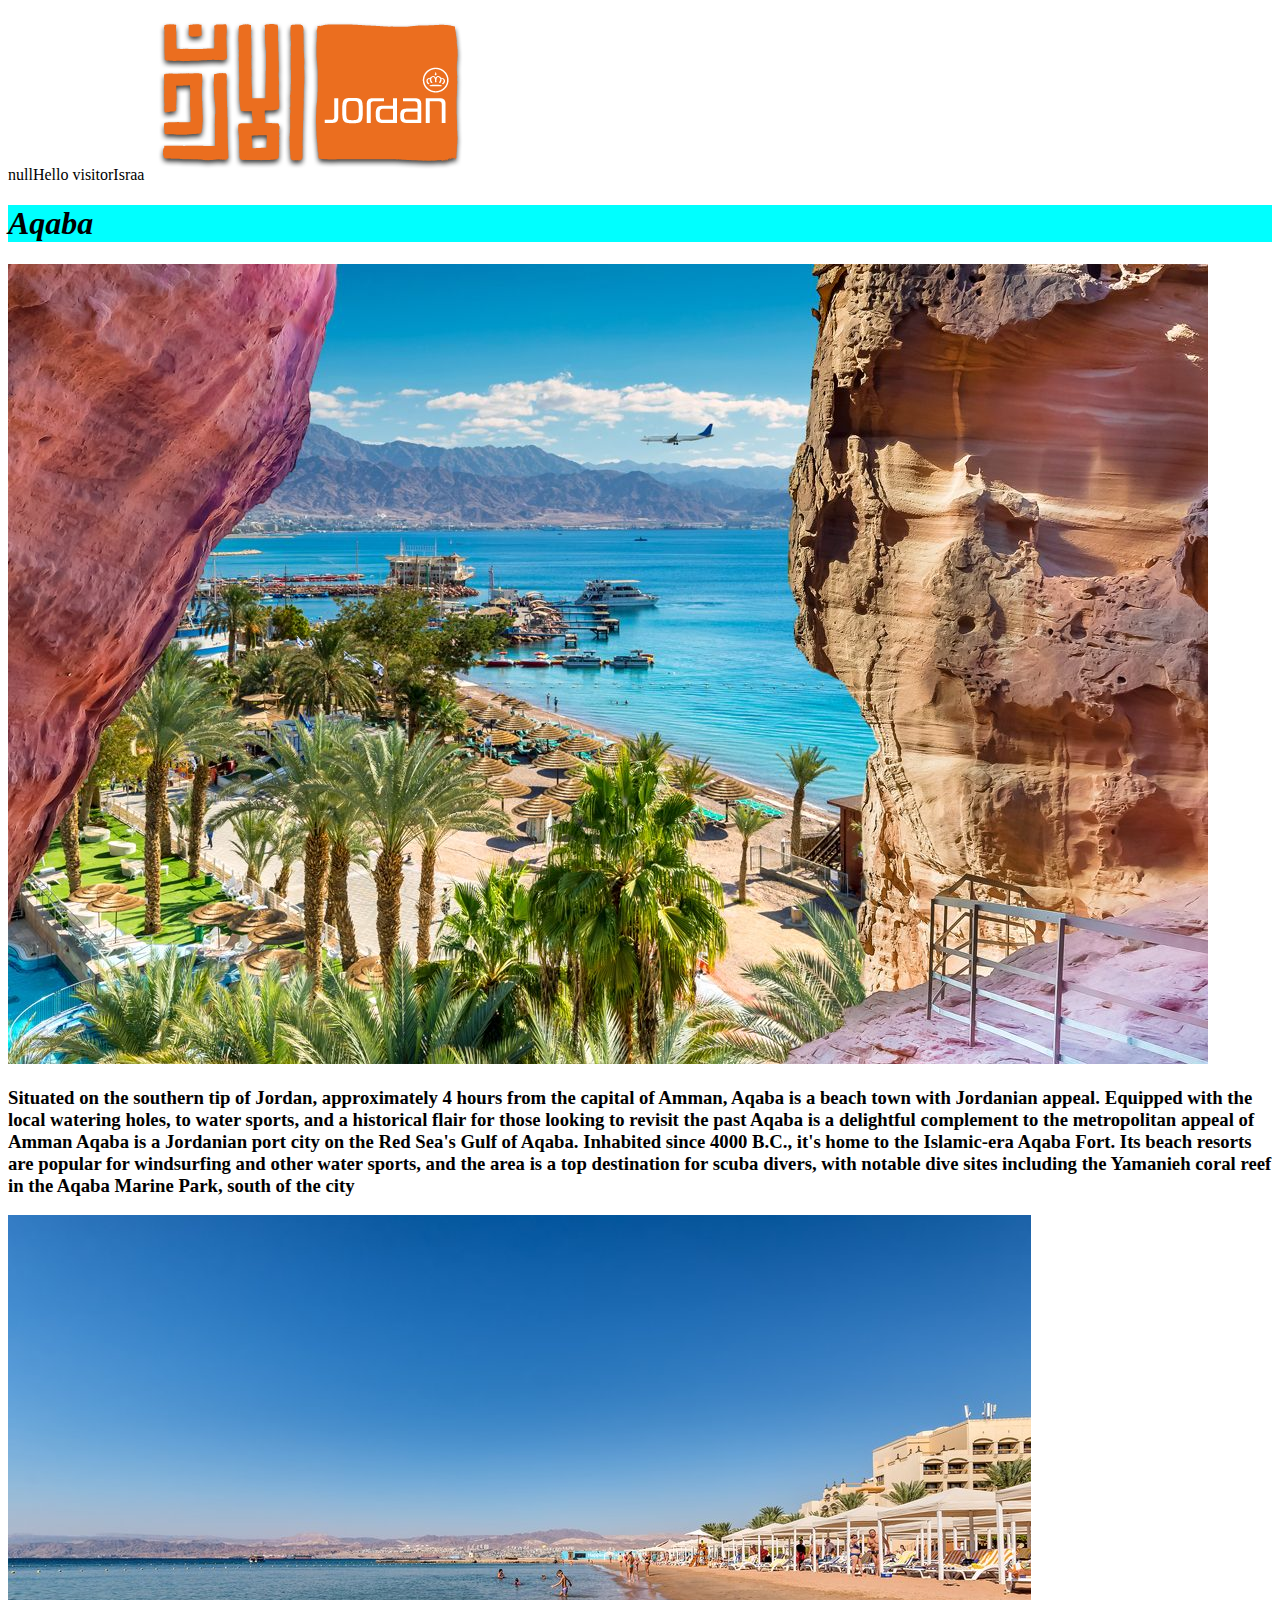
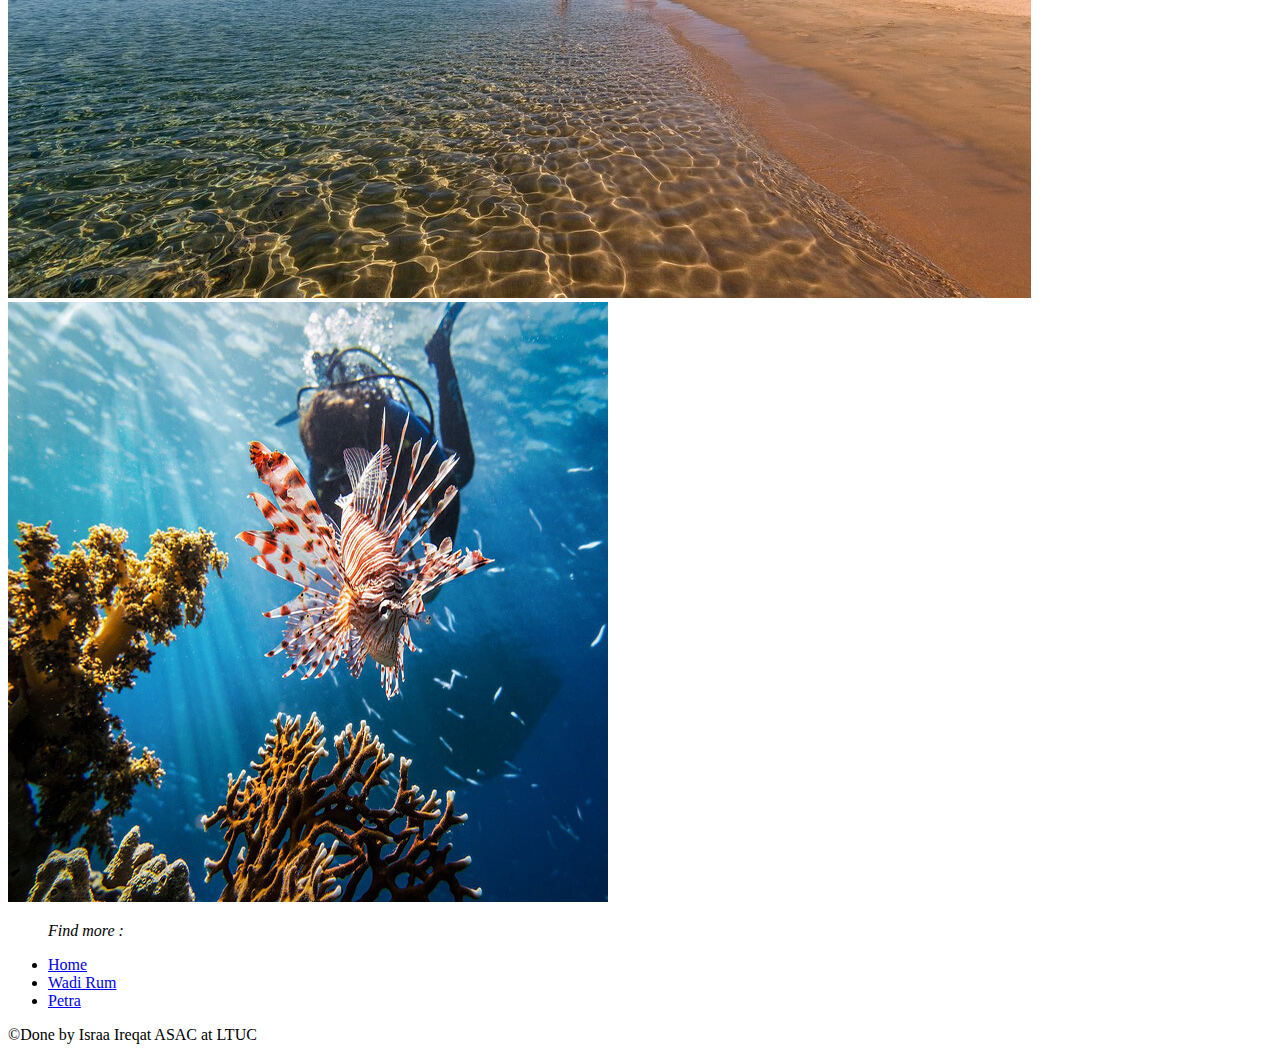
==== index.html @ 9e1b4a0e "addition2" ====
<!DOCTYPE html>
<html>
</html>
<head>
    <title> visit-Jordan</title>
</head>
<body>
    <header>
        <script>
            alert ('Welcome to Jordan')
var TA = prompt ('Enter your name:')
console.log (TA)
document.write(TA)
if (TA == "Majd" ) {
    console.log("Hello Majd")
    document.write('Hello Majd')
}
else{
    console.log("Hello visitor")
    document.write("Hello visitor")
}
         var name = 'Israa'
         document.write(name)
        </script>
       <img src="download.png" alt="This is our logo"> 
    </header>
    <main>
        <h1 style="background-color: aqua;font-style: italic;">Aqaba</style> </h1> 
        <img src="aaqaba.jpg" alt="Aqaba">
<p style="font-style:italic;">
    <h3>Situated on the southern tip of Jordan, approximately 4 hours from the capital of Amman, Aqaba is a beach town with Jordanian appeal. Equipped with the local watering holes, to water sports, and a historical flair for those looking to revisit the past Aqaba is a delightful complement to the metropolitan appeal of Amman
    Aqaba is a Jordanian port city on the Red Sea's Gulf of Aqaba. Inhabited since 4000 B.C., it's home to the Islamic-era Aqaba Fort. Its beach resorts are popular for windsurfing and other water sports, and the area is a top destination for scuba divers, with notable dive sites including the Yamanieh coral reef in the Aqaba Marine Park, south of the city
</style>
</h3>
    <img src="12.jpg"alt="Aqaba0">
  <img src="diving-in-aqaba.jpg"alt="diving">
</p>
<ul>
    <p style="font-style: oblique;">Find more :
    </p>
    <li><a href="https://tareqmeg.github.io/Visitjo/">Home</a></li>
    <li><a href="https://tamaraalrashed.github.io/Visit-Jordan/">Wadi Rum </a></li>
    <li><a href="https://asharabuhelweh.github.io/Visit-Jordan/">Petra</a></li>
</ul>
<script>

</script>
    </main>
    <footer>
&copy;Done by Israa Ireqat ASAC at LTUC
    </footer>
</body>
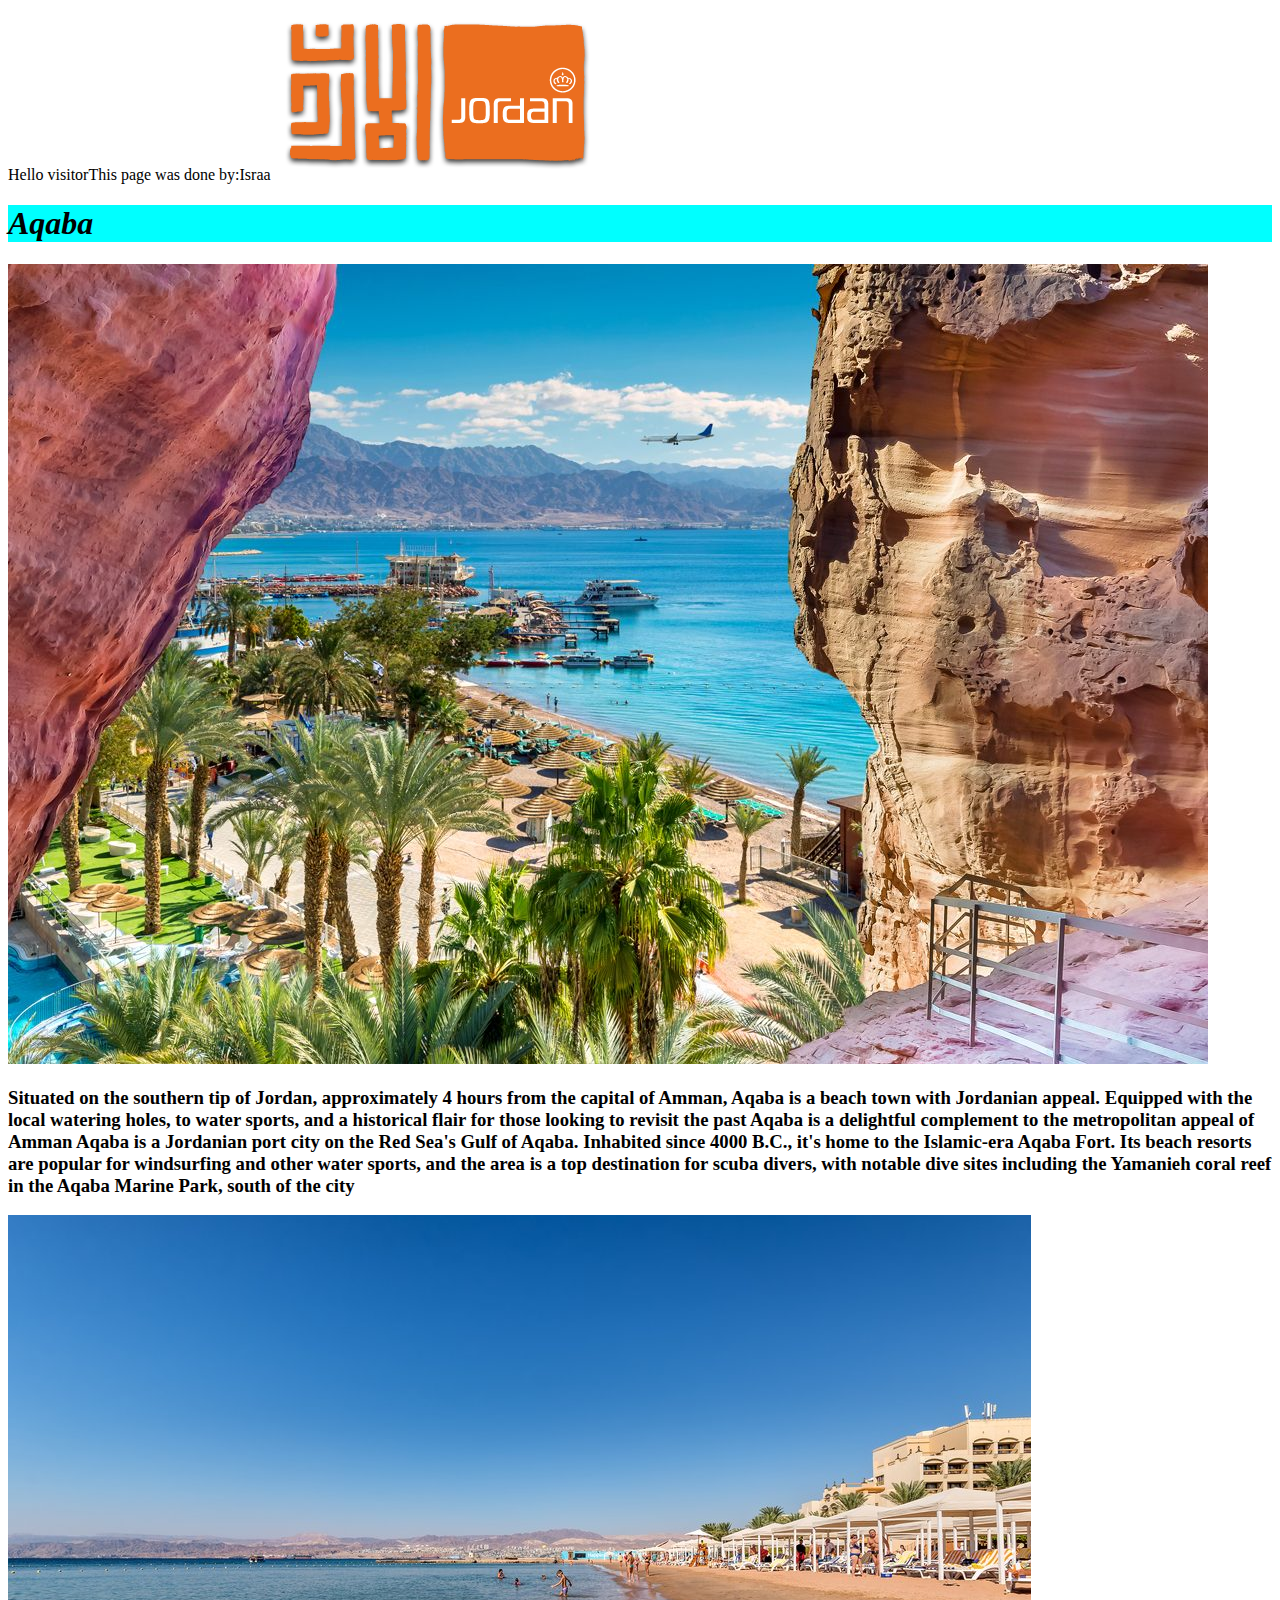
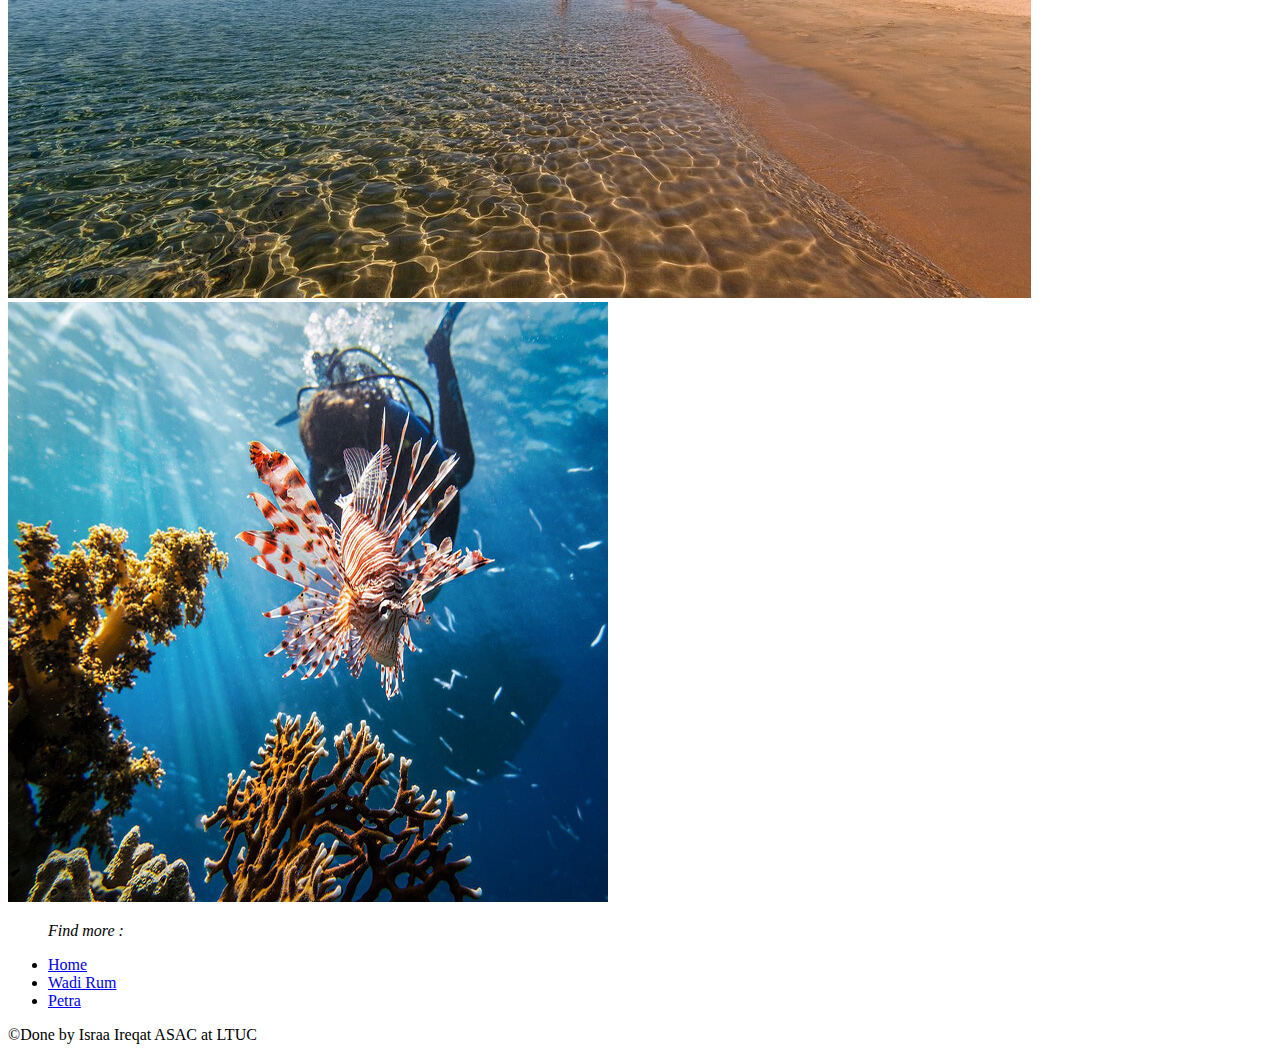
==== commit c78ec6e8: "This is a new version" ====
--- a/index.html
+++ b/index.html
@@ -10,7 +10,7 @@
             alert ('Welcome to Jordan')
 var TA = prompt ('Enter your name:')
 console.log (TA)
-document.write(TA)
+
 if (TA == "Majd" ) {
     console.log("Hello Majd")
     document.write('Hello Majd')
@@ -20,7 +20,7 @@
     document.write("Hello visitor")
 }
          var name = 'Israa'
-         document.write(name)
+         document.write('This page was done by:' + name)
         </script>
        <img src="download.png" alt="This is our logo"> 
     </header>
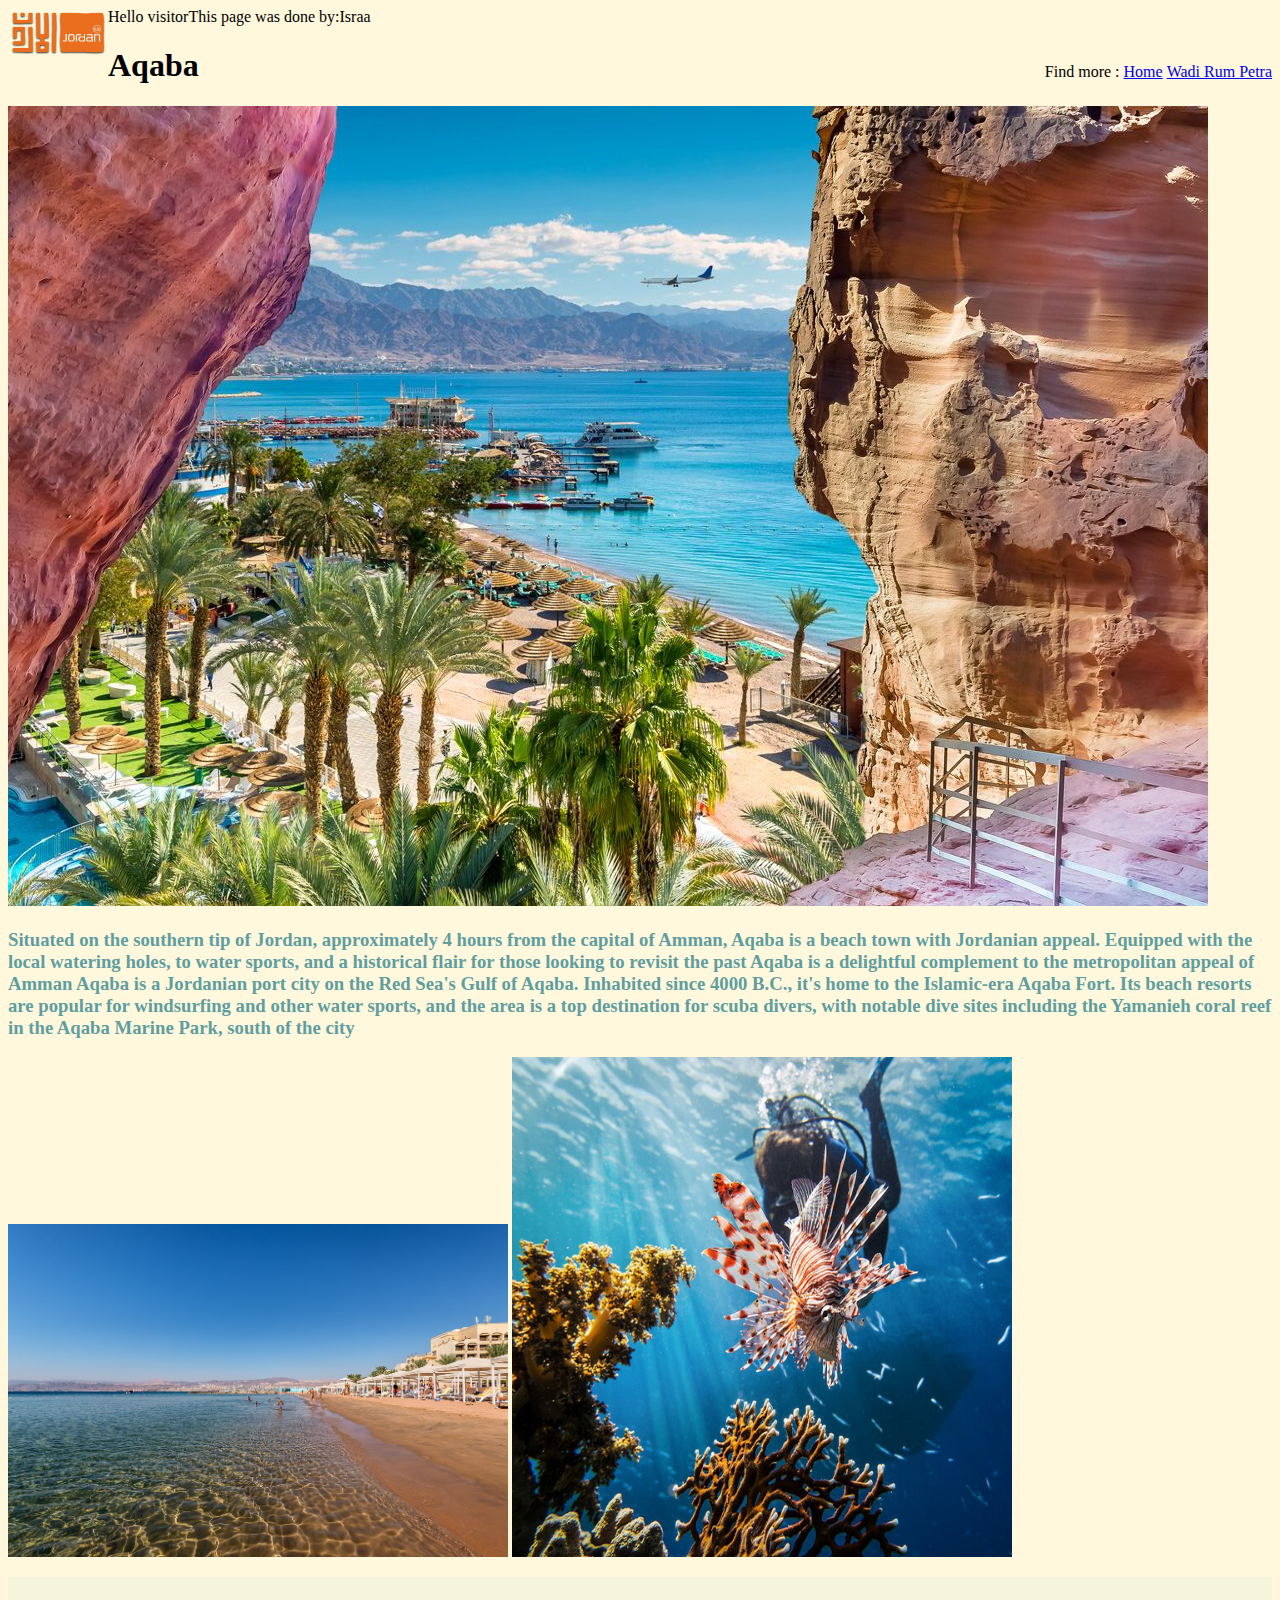
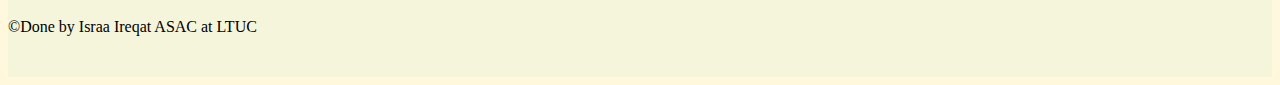
==== commit 361ae1b5: "new" ====
--- a/index.html
+++ b/index.html
@@ -3,48 +3,48 @@
 </html>
 <head>
     <title> visit-Jordan</title>
+    <link rel="stylesheet" href="design.css">
 </head>
 <body>
     <header>
-        <script>
-            alert ('Welcome to Jordan')
-var TA = prompt ('Enter your name:')
-console.log (TA)
+      <script>
+        alert ('Welcome to Jordan');
+    var TA = prompt ('Enter your name:');
 
-if (TA == "Majd" ) {
+
+ if (TA == "Majd" ) {
     console.log("Hello Majd")
-    document.write('Hello Majd')
+    document.write('Hello Majd');
 }
 else{
     console.log("Hello visitor")
     document.write("Hello visitor")
 }
-         var name = 'Israa'
-         document.write('This page was done by:' + name)
-        </script>
-       <img src="download.png" alt="This is our logo"> 
+  
+var name = 'Israa';
+document.write('This page was done by:'+name)
+confirm("Press Ok to continue...\nEither OK or Cancel.");
+</script>
+       <img class="img1" src="download.png" alt="This is our logo"> 
     </header>
     <main>
-        <h1 style="background-color: aqua;font-style: italic;">Aqaba</style> </h1> 
+        <ul class="navi">
+            <p>Find more :
+            </p>
+            <li><a href="https://tareqmeg.github.io/Visitjo/">Home</a></li>
+            <li><a href="https://tamaraalrashed.github.io/Visit-Jordan/">Wadi Rum </a></li>
+            <li><a href="https://asharabuhelweh.github.io/Visit-Jordan/">Petra</a></li>
+        </ul>
+ <h1 class="subject">Aqaba </h1> 
         <img src="aaqaba.jpg" alt="Aqaba">
-<p style="font-style:italic;">
-    <h3>Situated on the southern tip of Jordan, approximately 4 hours from the capital of Amman, Aqaba is a beach town with Jordanian appeal. Equipped with the local watering holes, to water sports, and a historical flair for those looking to revisit the past Aqaba is a delightful complement to the metropolitan appeal of Amman
+<p>
+    <h3 class="par"> Situated on the southern tip of Jordan, approximately 4 hours from the capital of Amman, Aqaba is a beach town with Jordanian appeal. Equipped with the local watering holes, to water sports, and a historical flair for those looking to revisit the past Aqaba is a delightful complement to the metropolitan appeal of Amman
     Aqaba is a Jordanian port city on the Red Sea's Gulf of Aqaba. Inhabited since 4000 B.C., it's home to the Islamic-era Aqaba Fort. Its beach resorts are popular for windsurfing and other water sports, and the area is a top destination for scuba divers, with notable dive sites including the Yamanieh coral reef in the Aqaba Marine Park, south of the city
-</style>
 </h3>
-    <img src="12.jpg"alt="Aqaba0">
-  <img src="diving-in-aqaba.jpg"alt="diving">
+    <img class="imgs" src="12.jpg"alt="Aqaba0">
+  <img class="imgs" src="diving-in-aqaba.jpg"alt="diving">
 </p>
-<ul>
-    <p style="font-style: oblique;">Find more :
-    </p>
-    <li><a href="https://tareqmeg.github.io/Visitjo/">Home</a></li>
-    <li><a href="https://tamaraalrashed.github.io/Visit-Jordan/">Wadi Rum </a></li>
-    <li><a href="https://asharabuhelweh.github.io/Visit-Jordan/">Petra</a></li>
-</ul>
-<script>
 
-</script>
     </main>
     <footer>
 &copy;Done by Israa Ireqat ASAC at LTUC
--- a/design.css
+++ b/design.css
@@ -0,0 +1,34 @@
+html {
+    background-color: cornsilk;
+}
+.img1 {
+float:left;
+height:50px;
+width:100px;
+}
+
+.subject {
+   align-content: center;
+}
+footer {
+ line-height: 100px;
+ background-color:beige;  
+}
+ .par {
+    align-content: center; 
+    color: cadetblue;
+ }
+ .imgs {
+    display:inline;
+    width:500px; 
+ }
+ .navi {
+     
+     float:right
+ }
+ .navi li{
+    display:inline;
+ }
+ .navi p {
+     display: inline;
+ }